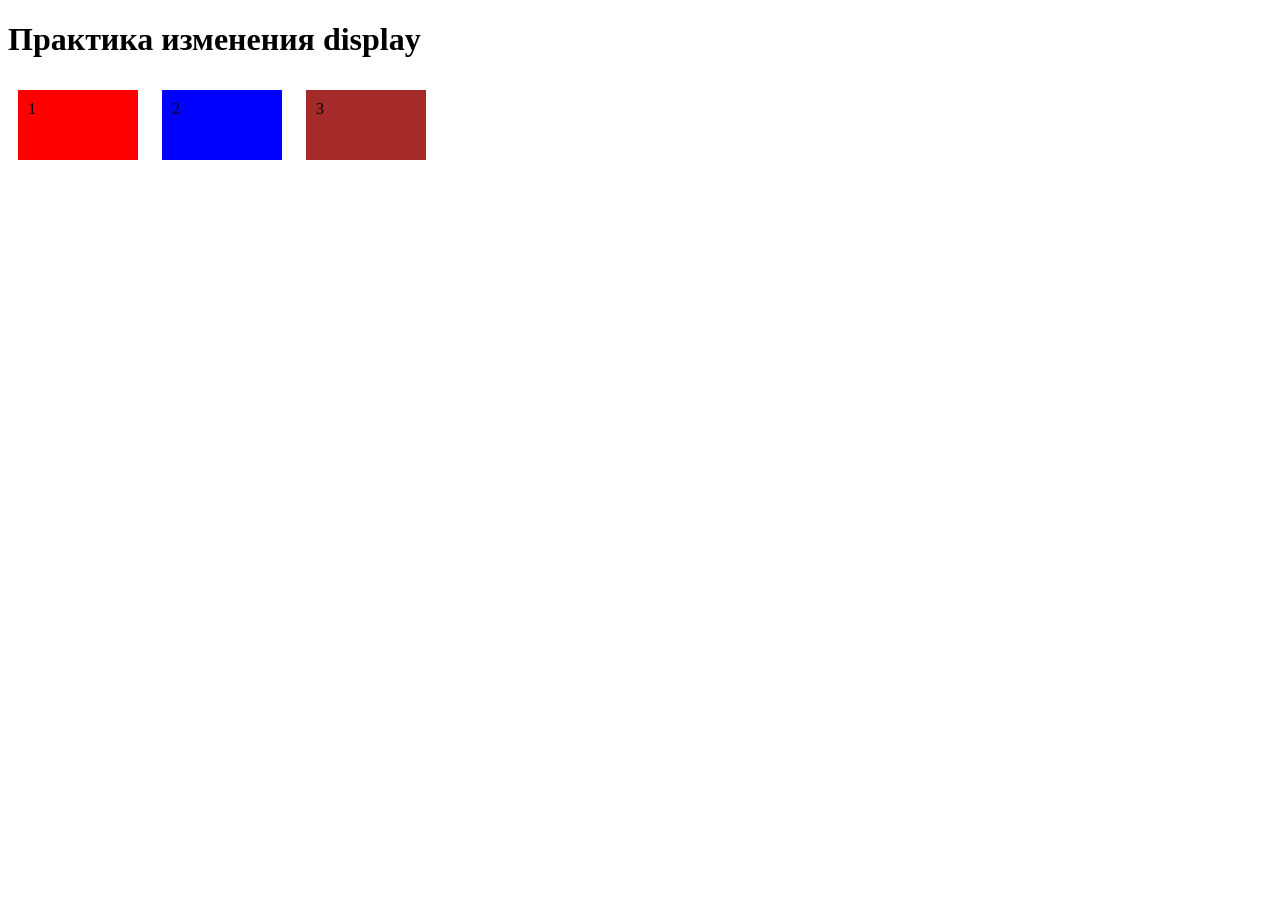
==== theory/030-css-display-practice/index.html @ c181370b "030.1" ====
<!DOCTYPE html>
<html lang="ru">

<head>
    <meta charset="UTF-8">
    <meta name="viewport" content="width=device-width, initial-scale=1.0">
    <title>Практика изменения display</title>
    <style>
        .rectangle {
            margin: 10px;
            padding: 10px;
        }

        #rectangle1 {
            background-color: red;
            width: 100px;
            height: 50px;
            display: inline-block;
        }

        #rectangle2 {
            background-color: blue;
            width: 100px;
            height: 50px;
            display: inline-block;
        }

        #rectangle3 {

            background-color: brown;
            width: 100px;
            height: 50px;
            display: inline-block;
        }
    </style>
</head>

<body>
    <h1>Практика изменения display</h1>
    <div class="rectangle" id="rectangle1">
        1
    </div>
    <div class="rectangle" id="rectangle2">
        2
    </div>

    <div class="rectangle" id="rectangle3">
        3
    </div>
</body>

</html>
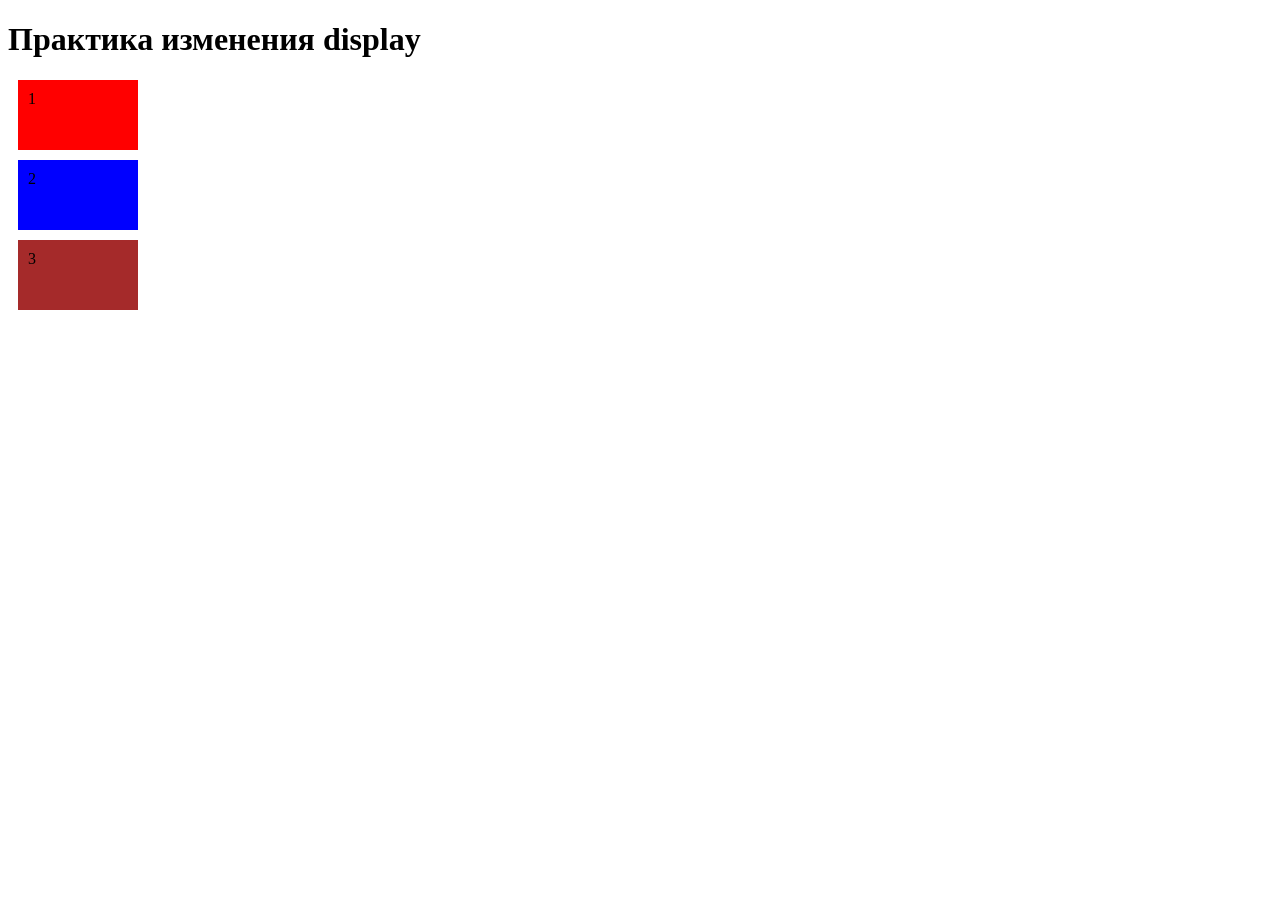
==== commit d2039445: "030.2" ====
--- a/theory/030-css-display-practice/index.html
+++ b/theory/030-css-display-practice/index.html
@@ -15,14 +15,14 @@
             background-color: red;
             width: 100px;
             height: 50px;
-            display: inline-block;
+            display: block;
         }
 
         #rectangle2 {
             background-color: blue;
             width: 100px;
             height: 50px;
-            display: inline-block;
+            display: block;
         }
 
         #rectangle3 {
@@ -30,7 +30,7 @@
             background-color: brown;
             width: 100px;
             height: 50px;
-            display: inline-block;
+            display: block;
         }
     </style>
 </head>
